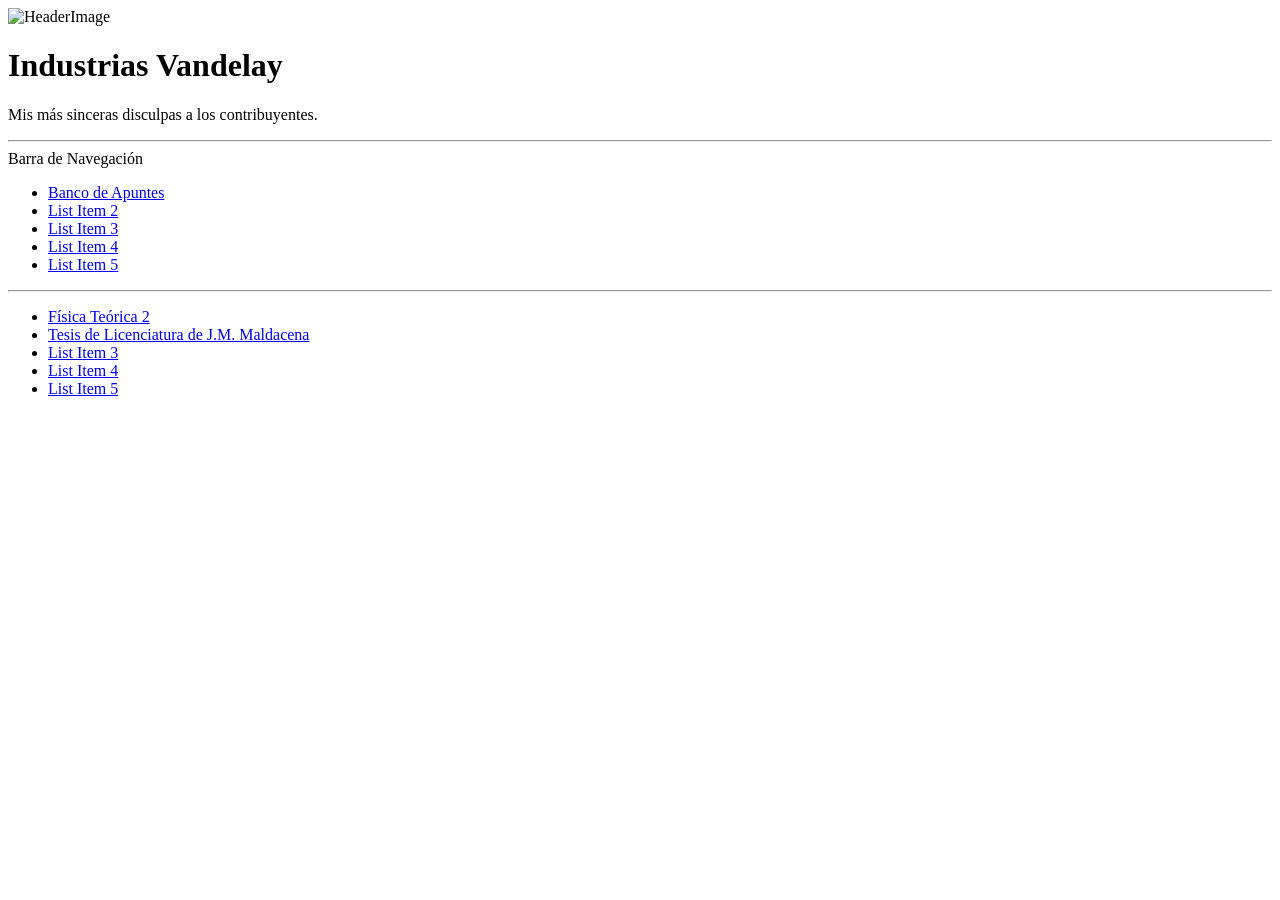
==== 0.BancoDeApuntes/index.html @ f9c6650b "19/12" ====
<!DOCTYPE html>
<html lang="es" dir="ltr">
  <!-- Language: español -->
  <!-- text directon: left-to-right -->

  <head>
    <link rel="stylesheet" href="styles.css">
    <meta charset="UTF-8">
    <meta name="description" content="Apuntes de un estudiante de la Licenciatura en Ciencias Físicas en la Universidad de Buenos Aires.">
    <title>Banco de Apuntes</title>
  </head>

  <!-------------------------------------------------------------------------->

  <body>

    <header>
      <img src="..\HeaderImage.jpg" alt="HeaderImage">
      <h1>
        Industrias Vandelay
      </h1>
      <p>
        Mis más sinceras disculpas a los contribuyentes.
      </p>
    </header>

    <hr>    <!-- horizonatal rule -------------------------------------------->

    <nav>
      Barra de Navegación
      <ul>
        <li><a href="BancoDeApuntes\index.html">Banco de Apuntes</a></li>
        <li><a href="ListItem2\index.html">List Item 2</a></li>
        <li><a href="ListItem3\index.html">List Item 3</a></li>
        <li><a href="ListItem4\index.html">List Item 4</a></li>
        <li><a href="ListItem5\index.html">List Item 5</a></li>
      </ul>
    </nav>

    <hr>    <!-- horizonatal rule -------------------------------------------->

    <ul>
      <li><a href=
            "https://github.com/MarcoCiafa/Apuntes-LaTeX/raw/main/FT2/MainFT2.pdf"
          >Física Teórica 2</a></li>
      <li><a href="Tesis de Licenciatura Maldacena.pdf">Tesis de Licenciatura de J.M. Maldacena</a></li>
      <li><a href="ListItem3\index.html">List Item 3</a></li>
      <li><a href="ListItem4\index.html">List Item 4</a></li>
      <li><a href="ListItem5\index.html">List Item 5</a></li>
    </ul>

  </body>
</html>
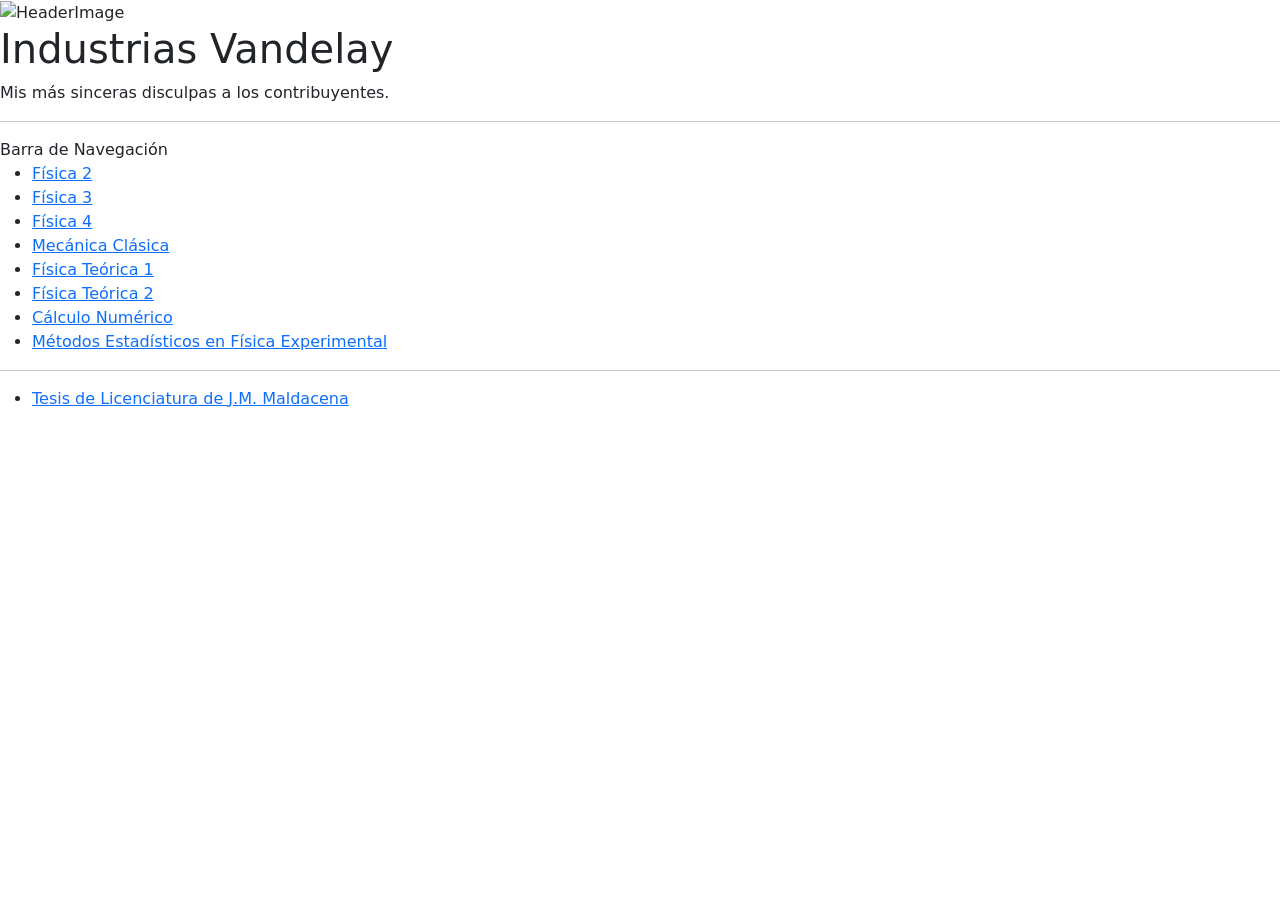
==== commit ea7ba436: "20/12 Cambio el nombre de la carpeta de los apuntes." ====
--- a/0.BancoDeApuntes/index.html
+++ b/0.BancoDeApuntes/index.html
@@ -3,12 +3,24 @@
   <!-- Language: español -->
   <!-- text directon: left-to-right -->
 
-  <head>
-    <link rel="stylesheet" href="styles.css">
+<head>
+    
+    <!-- Bootstrap CSS -->
+    
+    <link href="https://cdn.jsdelivr.net/npm/bootstrap@5.1.3/dist/css/bootstrap.min.css"
+          rel="stylesheet"
+          integrity="sha384-1BmE4kWBq78iYhFldvKuhfTAU6auU8tT94WrHftjDbrCEXSU1oBoqyl2QvZ6jIW3"
+          crossorigin="anonymous">
+    <!--
+    <link href="styles - css\styles.css"
+          rel="stylesheet">
+    -->
+    
     <meta charset="UTF-8">
     <meta name="description" content="Apuntes de un estudiante de la Licenciatura en Ciencias Físicas en la Universidad de Buenos Aires.">
     <title>Banco de Apuntes</title>
-  </head>
+    
+</head>
 
   <!-------------------------------------------------------------------------->
 
@@ -29,24 +41,21 @@
     <nav>
       Barra de Navegación
       <ul>
-        <li><a href="BancoDeApuntes\index.html">Banco de Apuntes</a></li>
-        <li><a href="ListItem2\index.html">List Item 2</a></li>
-        <li><a href="ListItem3\index.html">List Item 3</a></li>
-        <li><a href="ListItem4\index.html">List Item 4</a></li>
-        <li><a href="ListItem5\index.html">List Item 5</a></li>
+        <li><a href="ApuntesPDF/MainF2.pdf">Física 2</a></li>
+        <li><a href="ApuntesPDF/MainF3.pdf">Física 3</a></li>
+        <li><a href="ApuntesPDF/MainF4.pdf">Física 4</a></li>
+        <li><a href="ApuntesPDF/MainMC.pdf">Mecánica Clásica</a></li>
+        <li><a href="ApuntesPDF/MainFT1.pdf">Física Teórica 1</a></li>
+        <li><a href="ApuntesPDF/MainFT2.pdf">Física Teórica 2</a></li>
+        <li><a href="ApuntesPDF/MainCN.pdf">Cálculo Numérico</a></li>
+        <li><a href="ApuntesPDF/MainMEFE.pdf">Métodos Estadísticos en Física Experimental</a></li>
       </ul>
     </nav>
 
     <hr>    <!-- horizonatal rule -------------------------------------------->
 
     <ul>
-      <li><a href=
-            "https://github.com/MarcoCiafa/Apuntes-LaTeX/raw/main/FT2/MainFT2.pdf"
-          >Física Teórica 2</a></li>
       <li><a href="Tesis de Licenciatura Maldacena.pdf">Tesis de Licenciatura de J.M. Maldacena</a></li>
-      <li><a href="ListItem3\index.html">List Item 3</a></li>
-      <li><a href="ListItem4\index.html">List Item 4</a></li>
-      <li><a href="ListItem5\index.html">List Item 5</a></li>
     </ul>
 
   </body>
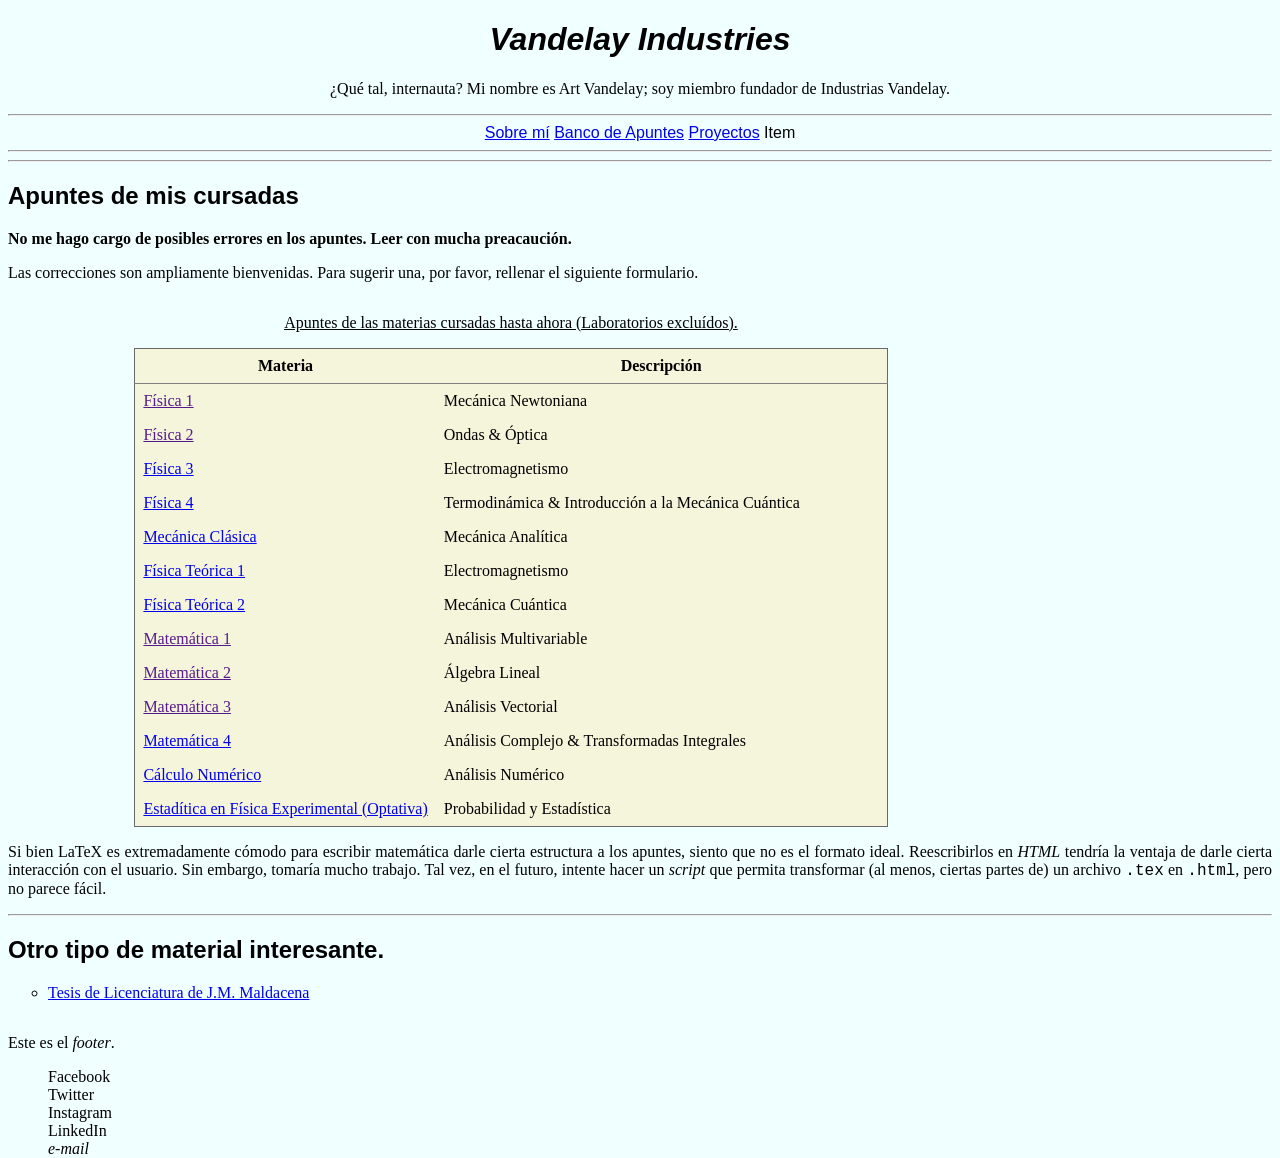
==== commit fce0e385: "17/1" ====
--- a/0.BancoDeApuntes/index.html
+++ b/0.BancoDeApuntes/index.html
@@ -1,62 +1,269 @@
 <!DOCTYPE html>
-<html lang="es" dir="ltr">
-  <!-- Language: español -->
-  <!-- text directon: left-to-right -->
-
-<head>
+
+<html lang="es-AR"
+      dir="ltr">
     
-    <!-- Bootstrap CSS -->
+    <head>
+        
+        <meta charset="utf-8">
+        <meta name="viewport"
+              content="width=device-width">
+        
+        <title>
+            Sobre mí
+        </title>
+        
+        
+        <!-- Stylesheets -->
+
+        <link rel="stylesheet"
+              href="../styles - css/styles.css">
+        <link rel="stylesheet"
+              href="../styles - css/stylesBdA.css">
+
+        
+        
+        <!-- Fonts -->
+        
+        <link rel="preconnect"
+              href="https://fonts.googleapis.com">
+        <link rel="preconnect"
+              href="https://fonts.gstatic.com" crossorigin>
+        
+        <link rel="stylesheet"
+              href="https://fonts.googleapis.com/css2?family=Source+Sans+Pro:ital,wght@0,200;0,300;0,400;0,600;0,900;1,200;1,300;1,400;1,600;1,700;1,900&display=swap">
+        <link rel="stylesheet"
+              href="https://fonts.googleapis.com/css2?family=Source+Code+Pro:ital,wght@0,200;0,300;0,400;0,500;0,600;0,700;0,800;0,900;1,200;1,300;1,400;1,500;1,600;1,700;1,800;1,900&display=swap">
+        
+    </head>
     
-    <link href="https://cdn.jsdelivr.net/npm/bootstrap@5.1.3/dist/css/bootstrap.min.css"
-          rel="stylesheet"
-          integrity="sha384-1BmE4kWBq78iYhFldvKuhfTAU6auU8tT94WrHftjDbrCEXSU1oBoqyl2QvZ6jIW3"
-          crossorigin="anonymous">
-    <!--
-    <link href="styles - css\styles.css"
-          rel="stylesheet">
-    -->
+    <body>
+        
+        <header>
+            
+            <h1><i lang="en-US">Vandelay Industries</i></h1>
+            <p>¿Qué tal, internauta? Mi nombre es Art Vandelay; soy miembro fundador de Industrias Vandelay.</p>
+            
+            <hr>
+
+            <nav id="HeaderNavigation">   <!-- Header Navigation-->
+
+                <div class="container">
+                    <a href="../index.html">Sobre mí</a>
+                </div>
+
+                <div class="container">
+                    <a href="index.html">Banco de Apuntes</a>
+                </div>
+
+                <div class="container">
+                    <a href="../1.PythonProyects/index.html">Proyectos</a>
+                </div>
+
+                <div class="container">
+                    Item
+                </div>
+
+            </nav>
+            
+            <hr>
+
+        </header>
+        
+        <hr>
+        
+        <article id="ClassNotes">
+            
+            <h1>Apuntes de mis cursadas</h1>
+            
+            <p>
+                <strong>No me hago cargo de posibles errores en los apuntes. Leer con mucha preacaución.</strong>
+            </p>
+
+            <p>
+                Las correcciones son ampliamente bienvenidas. Para sugerir una, por favor, rellenar el siguiente <a>formulario</a>.
+            </p>
+
+            <table id="ClassNotesTable" class="text-wrap">
+                
+                <caption>
+                    Apuntes de las materias cursadas hasta ahora (Laboratorios excluídos).
+                </caption>
+
+                <thead>
+                    <tr>
+                        <th id="ColCourses"     scope="col">Materia</th>
+                        <th id="ColDescription" scope="col">Descripción</th>
+                    </tr>
+                </thead>
+
+                <tbody>
+                    <tr>
+                        <td>
+                            <a href=""                              target="_blank">
+                                Física 1
+                            </a>
+                        </td>
+                        <td>Mecánica Newtoniana</td>
+                    </tr>
+                    <tr>
+                        <td>
+                            <a href=""                              target="_blank">
+                                Física 2
+                            </a>
+                        </td>
+                        <td>Ondas &amp; Óptica</td>
+                    </tr>
+                    <tr>
+                        <td>
+                            <a href="ApuntesPDF/MainF3.pdf"         target="_blank">
+                                Física 3
+                            </a>
+                        </td>
+                        <td>Electromagnetismo</td>
+                    </tr>
+                    <tr>
+                        <td>
+                            <a href="ApuntesPDF/MainF4.pdf"         target="_blank">
+                                Física 4
+                            </a>
+                        </td>
+                        <td>Termodinámica &amp; Introducción a la Mecánica Cuántica</td>
+                    </tr>
+                    <tr>
+                        <td>
+                            <a href="ApuntesPDF/MainMC.pdf"         target="_blank">
+                                Mecánica Clásica
+                            </a>
+                        </td>
+                        <td>Mecánica Analítica</td>
+                    </tr>
+                    <tr>
+                        <td>
+                            <a href="ApuntesPDF/MainFT1.pdf"        target="_blank">
+                                Física Teórica 1
+                            </a>
+                        </td>
+                        <td>Electromagnetismo</td>
+                    </tr>
+                    <tr>
+                        <td>
+                            <a href="ApuntesPDF/MainFT2.pdf"        target="_blank">
+                                Física Teórica 2
+                            </a>
+                        </td>
+                        <td>Mecánica Cuántica</td>
+                    </tr>
+                    <tr>
+                        <td>
+                            <a href=""                              target="_blank">
+                                Matemática 1
+                            </a>
+                        </td>
+                        <td>Análisis Multivariable</td>
+                    </tr>
+                    <tr>
+                        <td>
+                            <a href=""                              target="_blank">
+                                Matemática 2
+                            </a>
+                        </td>
+                        <td>Álgebra Lineal</td>
+                    </tr>
+                    <tr>
+                        <td>
+                            <a href=""                              target="_blank">
+                                Matemática 3
+                            </a>
+                        </td>
+                        <td>Análisis Vectorial</td>
+                    </tr>
+                    <tr>
+                        <td>
+                            <a href="ApuntesPDF/MainM4.pdf"         target="_blank">
+                                Matemática 4
+                            </a>
+                        </td>
+                        <td>Análisis Complejo &amp; Transformadas Integrales</td>
+                    </tr>
+                    <tr>
+                        <td>
+                            <a href="ApuntesPDF/MainCN.pdf"         target="_blank">
+                                Cálculo Numérico
+                            </a>
+                        </td>
+                        <td>Análisis Numérico</td>
+                    </tr>
+                    <tr>
+                        <td>
+                            <a href="ApuntesPDF/MainMEFE.pdf"       target="_blank">
+                                Estadítica en Física Experimental (Optativa)
+                            </a>
+                        </td>
+                        <td>Probabilidad y Estadística</td>
+                    </tr>    
+                </tbody>
+
+            </table>
+            
+            <p>
+                Si bien LaTeX es extremadamente cómodo para escribir matemática darle cierta estructura a los apuntes, siento que no es el formato ideal. Reescribirlos en <i lang="en">HTML</i> tendría la ventaja de darle cierta interacción con el usuario. Sin embargo, tomaría mucho trabajo. Tal vez, en el futuro, intente hacer un <i lang="en">script</i> que permita transformar (al menos, ciertas partes de) un archivo <code>.tex</code> en <code>.html</code>, pero no parece fácil.
+            </p>
+            
+        </article>
+ 
+        <hr>
+
+        <article>
+            
+            <h1>Otro tipo de material interesante.</h1>
+
+            <ul>
+                <li><a href="Tesis de Licenciatura Maldacena.pdf">Tesis de Licenciatura de J.M. Maldacena</a></li>
+            </ul>
+
+        </article>
+
+
+        
+        
+        
+        
+   
+        <footer>
+            
+            Este es el <i lang="en">footer</i>.
+            
+            <ul>
+                <li>
+                    <a>
+                        Facebook
+                    </a>
+                </li>
+                <li>
+                    <a>
+                        Twitter
+                    </a>
+                </li>
+                <li>
+                    <a>
+                        Instagram
+                    </a>
+                </li>
+                <li>
+                    <a>
+                        LinkedIn
+                    </a>
+                </li>
+                <li>
+                    <a>
+                        <i lang="en"> e-mail </i>
+                    </a>
+                </li>
+            </ul>
+        
+        </footer>
+        
+    </body>
     
-    <meta charset="UTF-8">
-    <meta name="description" content="Apuntes de un estudiante de la Licenciatura en Ciencias Físicas en la Universidad de Buenos Aires.">
-    <title>Banco de Apuntes</title>
-    
-</head>
-
-  <!-------------------------------------------------------------------------->
-
-  <body>
-
-    <header>
-      <img src="..\HeaderImage.jpg" alt="HeaderImage">
-      <h1>
-        Industrias Vandelay
-      </h1>
-      <p>
-        Mis más sinceras disculpas a los contribuyentes.
-      </p>
-    </header>
-
-    <hr>    <!-- horizonatal rule -------------------------------------------->
-
-    <nav>
-      Barra de Navegación
-      <ul>
-        <li><a href="ApuntesPDF/MainF2.pdf">Física 2</a></li>
-        <li><a href="ApuntesPDF/MainF3.pdf">Física 3</a></li>
-        <li><a href="ApuntesPDF/MainF4.pdf">Física 4</a></li>
-        <li><a href="ApuntesPDF/MainMC.pdf">Mecánica Clásica</a></li>
-        <li><a href="ApuntesPDF/MainFT1.pdf">Física Teórica 1</a></li>
-        <li><a href="ApuntesPDF/MainFT2.pdf">Física Teórica 2</a></li>
-        <li><a href="ApuntesPDF/MainCN.pdf">Cálculo Numérico</a></li>
-        <li><a href="ApuntesPDF/MainMEFE.pdf">Métodos Estadísticos en Física Experimental</a></li>
-      </ul>
-    </nav>
-
-    <hr>    <!-- horizonatal rule -------------------------------------------->
-
-    <ul>
-      <li><a href="Tesis de Licenciatura Maldacena.pdf">Tesis de Licenciatura de J.M. Maldacena</a></li>
-    </ul>
-
-  </body>
 </html>
--- a/styles - css/styles.css
+++ b/styles - css/styles.css
@@ -0,0 +1,297 @@
+/* Basic CSS */
+
+html {  /* parent= viewport */
+    height: 100%;
+    min-width: 500px;
+
+}
+
+body {  /* parent= html */
+    min-height: 100%;
+    
+    background-color: azure;
+    
+    font-size: 16px;
+/*    font-family: "Source Code Pro", monospace;*/
+    font-family: "Palatino Linotype"; 
+
+
+}
+
+h1, h2, h3, h4, h5, h6 ,
+nav {
+/*    font-family: "Source Sans Pro", sans-serif;*/
+    font-family: "Helvetica", "Verdana", "Arial", sans-serif; 
+
+}
+
+
+li {
+    list-style-type: circle;
+}
+
+
+
+
+
+
+
+
+
+
+
+
+
+
+
+
+/* Header */
+
+header {
+    text-align: center;
+}
+
+/*
+header nav ul {
+    display: inline;
+}
+*/
+
+header nav div.container  {
+    display: inline;
+}
+
+
+
+
+
+
+
+
+
+
+
+
+/* Footer */
+
+footer {
+    margin-top: 2rem;
+    margin-bottom: 2rem;
+}
+
+
+footer li {
+    list-style-type: none;
+}
+
+
+
+
+
+
+
+
+
+/* ABOUT ME */
+
+#AboutMe { /* parent: body */
+    margin-left: 10%;
+    margin-right: 10%;
+}
+
+
+#ProfilePicture {
+    border-style: solid;
+    border-color: gray;
+    border-width: thin;
+    border-radius: 50%;
+    
+    background-color: white;
+    
+    float: left;
+}
+
+
+
+#AcademicTraining {
+    float: none;
+}
+
+
+
+
+
+
+
+
+
+
+
+
+
+
+
+
+
+
+
+
+
+
+
+
+
+
+
+
+
+
+
+/* div {
+  width: 320px;
+  padding: 10px;
+  border: 5px solid gray;
+  margin: 0;
+} */
+
+
+
+/* -------- header menu styles -------- */
+
+/*
+header {
+  background-color: LavenderBlush	;
+
+  border-style: solid;
+  border-width: thick;
+  border-radius: 1em;
+  border-color: DarkSlateBlue;
+
+  padding-left: 25px;
+  padding-right: 25px;
+  padding-top: 25px;
+  padding-bottom: 25px;
+}
+*/
+
+/*
+header h1 {
+  background-color: white;
+  color: DarkSlateBlue	;
+
+  border-style: solid;
+  border-width: thick;
+  border-radius: 1em;
+  border-color: DarkSlateBlue;
+
+  font-family: Helvetica, Arial, sans-serif;
+  text-align: center;
+}
+*/
+
+/*
+header img{
+    width: 100%;
+    height: 200px;
+
+    border-style: solid;
+    border-width: thick;
+    border-radius: 1em;
+    border-color: DarkSlateBlue;
+}
+*/
+
+
+
+
+
+
+/* -------- navigation menu styles -------- */
+
+/*
+nav {
+  background-color: green;
+
+  border-style: solid;
+  border-width: thick;
+  border-radius: 1em;
+  border-color: DarkSlateBlue;
+
+  padding-left: 25px;
+  padding-right: 25px;
+  padding-top: 25px;
+  padding-bottom: 25px;
+*/
+
+  /* margin: 0 auto; */
+
+/*
+  overflow: hidden;
+  text-align: center;
+*/
+
+  /* display: flex; */
+  /* flex-direction: column; */
+  /* flex-wrap: wrap; */
+  /* align-items: space-between;
+  align-content: space-between;
+  justify-content: space-between; */
+}
+/*
+nav ul {
+  list-style-type: none;                       remove bullets 
+*/
+  /* display: inline; */
+
+
+/*
+  background-color: red;
+
+  border-style: solid;
+  border-width: thick;
+  border-radius: 1em;
+  border-color: DarkSlateBlue;
+
+  padding-left: 25px;
+  padding-right: 25px;
+  padding-top: 25px;
+  padding-bottom: 25px;
+*/
+
+/*  display: flex;                     los hijos heredan automáticamente flex */
+/*  flex-direction: row;*/
+  /* flex-wrap: nowrap;
+  align-items: stretch; */
+/*
+  justify-content: space-around;
+
+}
+*/
+
+/*
+nav li{
+  background-color: Plum;
+
+  border-style: solid;
+  border-width: thick;
+  border-radius: 1em;
+  border-color: DarkSlateBlue;
+
+  padding-left: 25px;
+  padding-right: 25px;
+  padding-top: 25px;
+  padding-bottom: 25px;
+*/
+
+  /* display: inline; */
+  /* display: flex;
+  flex-direction: row;
+  flex-wrap: nowrap;
+  align-items: stretch;
+  justify-content: space-around; */
+
+/*
+  color: white;
+}
+*/
+
--- a/styles - css/stylesBdA.css
+++ b/styles - css/stylesBdA.css
@@ -0,0 +1,91 @@
+/* BANCO DE APUNTES*/
+
+
+/* Articles */
+
+article p{
+    text-align: justify;
+}
+
+
+
+
+
+
+
+
+/* Tables */
+
+table {
+    margin-top:1rem;
+    margin-bottom: 1rem;
+    margin-left: 10%;
+    margin-right:10%;
+    
+    background-color: beige;
+
+}
+
+
+table caption {
+    text-decoration: underline;
+    padding-top: 1rem;
+    padding-bottom: 1rem;
+
+/*    background-color: inherit;*/
+}
+
+
+
+
+
+/* ClassNotesTable */
+
+#ClassNotesTable {
+    border-width: thin;
+    border-style: solid;
+    border-color: dimgray;
+    border-collapse: collapse;
+}
+
+#ClassNotesTable th {
+    border-bottom: thin solid gray;
+}
+
+#ClassNotesTable th, #ClassNotesTable td{
+    padding: 0.5em;
+}
+
+#ColCourses {
+    width: 40%;
+}
+
+#ColDescription {
+    width= 40;
+}
+
+
+
+
+
+
+
+
+
+/* TODO: hyphens do not work correctly */
+.text-wrap {
+    overflow-wrap: break-word;
+    word-wrap: break-word;
+    -ms-word-break: break-all;
+    word-break: break-word;
+    -ms-hyphens: auto;
+    -moz-hyphens: auto;
+    -webkit-hyphens: auto;
+    hyphens: auto;
+}
+
+
+
+
+
+
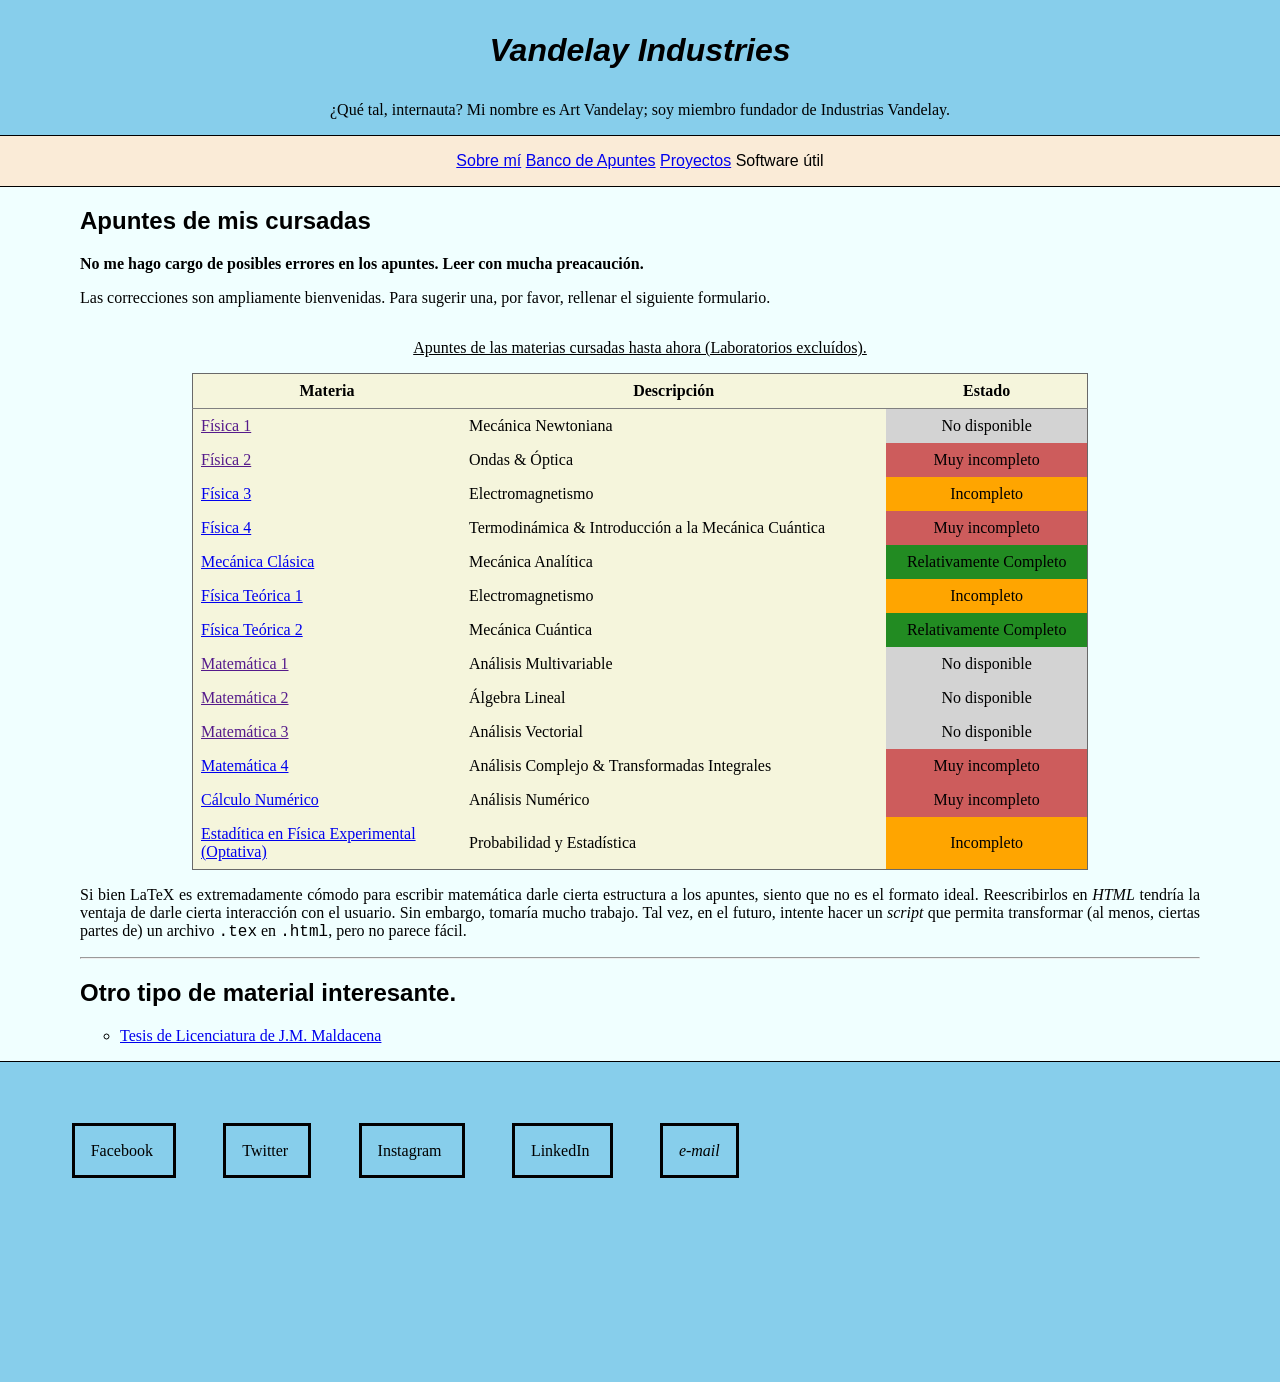
==== commit 876402e3: "Trabajo sobre Banco de Apuntes" ====
--- a/0.BancoDeApuntes/index.html
+++ b/0.BancoDeApuntes/index.html
@@ -41,11 +41,9 @@
         
         <header>
             
-            <h1><i lang="en-US">Vandelay Industries</i></h1>
-            <p>¿Qué tal, internauta? Mi nombre es Art Vandelay; soy miembro fundador de Industrias Vandelay.</p>
-            
-            <hr>
-
+            <h1 id="WebSiteTitle"><i lang="en-US">Vandelay Industries</i></h1>
+            <p id="WebSiteDescription">¿Qué tal, internauta? Mi nombre es Art Vandelay; soy miembro fundador de Industrias Vandelay.</p>
+            
             <nav id="HeaderNavigation">   <!-- Header Navigation-->
 
                 <div class="container">
@@ -61,17 +59,15 @@
                 </div>
 
                 <div class="container">
-                    Item
+                    Software útil
                 </div>
 
             </nav>
             
-            <hr>
-
         </header>
         
-        <hr>
-        
+        <div id="BodyBodyContent">
+                
         <article id="ClassNotes">
             
             <h1>Apuntes de mis cursadas</h1>
@@ -94,6 +90,7 @@
                     <tr>
                         <th id="ColCourses"     scope="col">Materia</th>
                         <th id="ColDescription" scope="col">Descripción</th>
+                        <th id="ColStatus"      scope="col">Estado</th>
                     </tr>
                 </thead>
 
@@ -105,6 +102,7 @@
                             </a>
                         </td>
                         <td>Mecánica Newtoniana</td>
+                        <td class="Unavailable">No disponible</td>
                     </tr>
                     <tr>
                         <td>
@@ -113,6 +111,7 @@
                             </a>
                         </td>
                         <td>Ondas &amp; Óptica</td>
+                        <td class="VeryIncomplete">Muy incompleto</td>
                     </tr>
                     <tr>
                         <td>
@@ -121,6 +120,7 @@
                             </a>
                         </td>
                         <td>Electromagnetismo</td>
+                        <td class="Incomplete">Incompleto</td>
                     </tr>
                     <tr>
                         <td>
@@ -129,6 +129,7 @@
                             </a>
                         </td>
                         <td>Termodinámica &amp; Introducción a la Mecánica Cuántica</td>
+                        <td class="VeryIncomplete">Muy incompleto</td>
                     </tr>
                     <tr>
                         <td>
@@ -137,6 +138,7 @@
                             </a>
                         </td>
                         <td>Mecánica Analítica</td>
+                        <td class="Complete">Relativamente Completo</td>
                     </tr>
                     <tr>
                         <td>
@@ -145,6 +147,7 @@
                             </a>
                         </td>
                         <td>Electromagnetismo</td>
+                        <td class="Incomplete">Incompleto</td>
                     </tr>
                     <tr>
                         <td>
@@ -153,6 +156,7 @@
                             </a>
                         </td>
                         <td>Mecánica Cuántica</td>
+                        <td class="Complete">Relativamente Completo</td>
                     </tr>
                     <tr>
                         <td>
@@ -161,6 +165,7 @@
                             </a>
                         </td>
                         <td>Análisis Multivariable</td>
+                        <td class="Unavailable">No disponible</td>
                     </tr>
                     <tr>
                         <td>
@@ -169,6 +174,7 @@
                             </a>
                         </td>
                         <td>Álgebra Lineal</td>
+                        <td class="Unavailable">No disponible</td>
                     </tr>
                     <tr>
                         <td>
@@ -177,6 +183,7 @@
                             </a>
                         </td>
                         <td>Análisis Vectorial</td>
+                        <td class="Unavailable">No disponible</td>
                     </tr>
                     <tr>
                         <td>
@@ -185,6 +192,7 @@
                             </a>
                         </td>
                         <td>Análisis Complejo &amp; Transformadas Integrales</td>
+                        <td class="VeryIncomplete">Muy incompleto</td>
                     </tr>
                     <tr>
                         <td>
@@ -193,6 +201,7 @@
                             </a>
                         </td>
                         <td>Análisis Numérico</td>
+                        <td class="VeryIncomplete">Muy incompleto</td>
                     </tr>
                     <tr>
                         <td>
@@ -201,6 +210,7 @@
                             </a>
                         </td>
                         <td>Probabilidad y Estadística</td>
+                        <td class="Incomplete">Incompleto</td>
                     </tr>    
                 </tbody>
 
@@ -224,43 +234,47 @@
 
         </article>
 
-
+        </div>
         
         
         
         
    
         <footer>
-            
-            Este es el <i lang="en">footer</i>.
-            
-            <ul>
-                <li>
+                    
+            <div class="FooterContent">
+
+                <div class="FooterElement">
                     <a>
                         Facebook
                     </a>
-                </li>
-                <li>
+                </div>
+
+                <div class="FooterElement">
                     <a>
                         Twitter
                     </a>
-                </li>
-                <li>
+                </div>
+
+                <div class="FooterElement">
                     <a>
                         Instagram
                     </a>
-                </li>
-                <li>
+                </div>
+
+                <div class="FooterElement">
                     <a>
                         LinkedIn
                     </a>
-                </li>
-                <li>
+                </div>
+
+                <div class="FooterElement">
                     <a>
                         <i lang="en"> e-mail </i>
                     </a>
-                </li>
-            </ul>
+                </div>
+
+            </div>
         
         </footer>
         
--- a/styles - css/styles.css
+++ b/styles - css/styles.css
@@ -1,22 +1,45 @@
-/* Basic CSS */
+
+
+
+
+
 
 html {  /* parent= viewport */
-    height: 100%;
-    min-width: 500px;
-
+    min-width: 652px;
+    
+    margin: 0;
+    padding: 0;
 }
 
 body {  /* parent= html */
-    min-height: 100%;
+    width: 100%;
+    
+    margin: 0;
+    padding: 0;
     
     background-color: azure;
     
     font-size: 16px;
 /*    font-family: "Source Code Pro", monospace;*/
     font-family: "Palatino Linotype"; 
-
-
-}
+}
+
+
+
+
+
+
+
+
+
+
+
+
+
+
+
+
+
 
 h1, h2, h3, h4, h5, h6 ,
 nav {
@@ -48,7 +71,44 @@
 /* Header */
 
 header {
+    width: 100%;
+    
+    margin: 0rem;
+    padding-top: 1rem;
+        
+    background-color: skyblue;
+    
     text-align: center;
+}
+
+#WebSiteTitle {
+    padding-top: 1rem;
+    padding-bottom: 1rem;
+    
+    margin: 0rem;
+}
+
+
+
+
+/* Header Navigation*/
+
+header nav {
+    width: 100%;
+    margin: 0;
+    
+    border-style: solid;
+    border-color: black;
+    border-top-width: .1rem;
+    border-bottom-width: .1rem;
+    border-left-width: 0;
+    border-right-width: 0;
+    
+    padding-top: 1rem;
+    padding-bottom: 1rem;
+    
+    background-color: antiquewhite;
+    background-clip: padding-box;
 }
 
 /*
@@ -72,17 +132,163 @@
 
 
 
+
+
+
+
+
+
+
+
+
+
+
+
+
+
+
+
+/* BodyBody */
+
+#BodyBodyContent {    
+    margin-left: 5rem;
+    margin-right: 5rem;
+}
+
+
+
+
+
+
+
+
+
+
+
+
+
+
+
+
+
+
+
+
+
+
+
+
+
+
+
+
+
+
+
+
+
+
+
+
+
+
+
+
+
+
+
+
+
+
+
+
 /* Footer */
 
 footer {
-    margin-top: 2rem;
-    margin-bottom: 2rem;
-}
-
-
+    width: 100%;
+    
+    margin: 0rem;
+    
+    border-top: .1rem black solid;
+
+    padding-top: 2rem;
+    padding-bottom: 2rem;
+    
+    background-color: skyblue;
+    background-clip: padding-box;
+    
+}
+
+footer div.FooterContent {
+    height: 10rem;
+
+    margin: 1rem;
+    padding: 2rem;
+}
+
+footer div.FooterElement {  
+    height: 5rem;
+
+    margin: 2%;
+    border: solid;
+    padding: 1rem;
+    width: 100%;
+    
+    display: inline;
+}
+
+
+/*
+footer ul {
+    width: 100%;
+
+    margin: 0rem;
+    border: 0rem;
+    padding: 0rem;
+}
+
+footer ul li {
+    display: inline;
+    
+    width: 20%;
+    
+    margin: 0rem;
+    border: 0rem;
+    padding: 0rem;
+    
+    
+}
+*/
+
+/*
 footer li {
     list-style-type: none;
 }
+*/
+
+
+
+
+
+
+
+
+
+
+
+
+
+
+
+
+
+
+
+
+
+
+
+
 
 
 
--- a/styles - css/stylesBdA.css
+++ b/styles - css/stylesBdA.css
@@ -23,7 +23,6 @@
     margin-right:10%;
     
     background-color: beige;
-
 }
 
 
@@ -31,8 +30,6 @@
     text-decoration: underline;
     padding-top: 1rem;
     padding-bottom: 1rem;
-
-/*    background-color: inherit;*/
 }
 
 
@@ -57,18 +54,36 @@
 }
 
 #ColCourses {
-    width: 40%;
+    width: 30%;
 }
 
 #ColDescription {
-    width= 40;
+    width= 40%;
 }
 
+#ColStatus {
+    width= 10%;
+}
 
+td.Unavailable {
+    background-color: lightgray;
+}
 
+td.VeryIncomplete {
+    background-color: indianred;
+}
 
+td.Incomplete {
+    background-color: orange;
+}
 
+td.Complete {
+    background-color: forestgreen;
+}
 
+#ClassNotesTable td:nth-child(3) {
+    text-align: center;
+}
 
 
 
